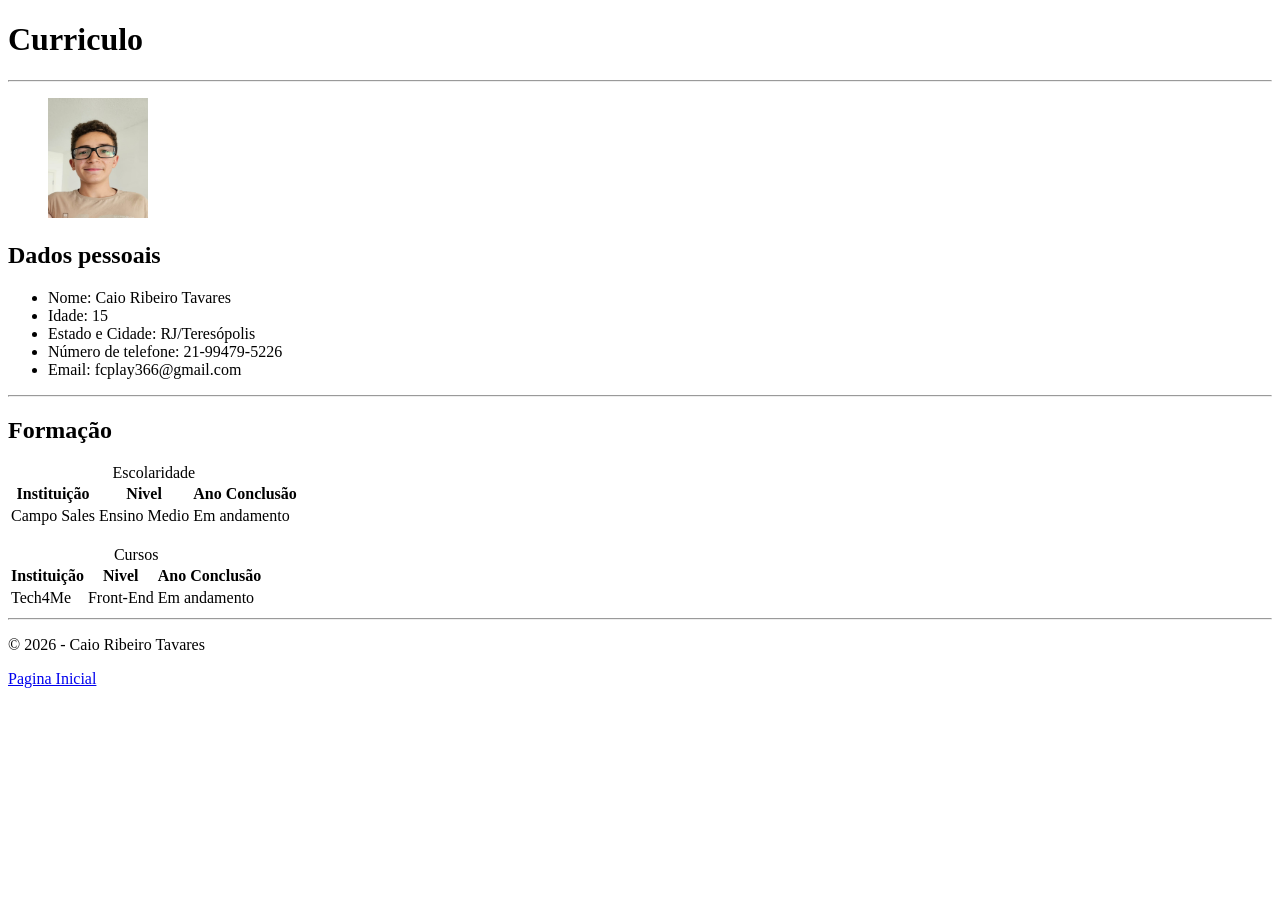
==== curriculo.html @ 29a466a6 "first commit" ====
<!DOCTYPE html>
<html lang="pt-br">
<head>
    <meta charset="UTF-8">
    <meta name="viewport" content="width=device-width, initial-scale=1.0">
    <title>Curriculo</title>
</head>
<body>
    <header>
        <h1>Curriculo</h1>
    </header>
    <hr>
    <main>
        <section>
            <figure>
                 <img src="fotoperfil.jpeg" alt="Foto de Perfil" width="100" height="120">
            </figure>
            <h2>Dados pessoais</h2>
            <ul>
                <li>Nome: Caio Ribeiro Tavares </li>
                <li>Idade: 15</li>
                <li>Estado e Cidade: RJ/Teresópolis</li>
                <li>Número de telefone: 21-99479-5226</li>
                <li>Email: fcplay366@gmail.com</li>
            </ul>
        </section>
        <hr>
        <section>
            <h2>Formação</h2>
            <table>
                <caption>Escolaridade</caption>
                <thead>
                    <tr>
                        <th>Instituição</th>
                        <th>Nivel</th>
                        <th>Ano Conclusão</th>
                    </tr>
                </thead>
                <tbody>
                    <tr>
                        <td>Campo Sales</td>
                        <td>Ensino Medio</td>
                        <td>Em andamento</td>
                    </tr>
                </tbody>
            </table>
            <br>
            <table>
                <caption>Cursos</caption>
                <thead>
                    <tr>
                        <th>Instituição</th>
                        <th>Nivel</th>
                        <th>Ano Conclusão</th>
                    </tr>
                </thead>
                <tbody>
                    <tr>
                        <td>Tech4Me</td>
                        <td>Front-End</td>
                        <td>Em andamento</td>
                    </tr>
                </tbody>
            </table>
        </section>
    </main>
    <hr>
    <footer>
        <p>© 2026 - Caio Ribeiro Tavares</p>
        <a href="index.html">Pagina Inicial</a>
    </footer>
</body>
</html>
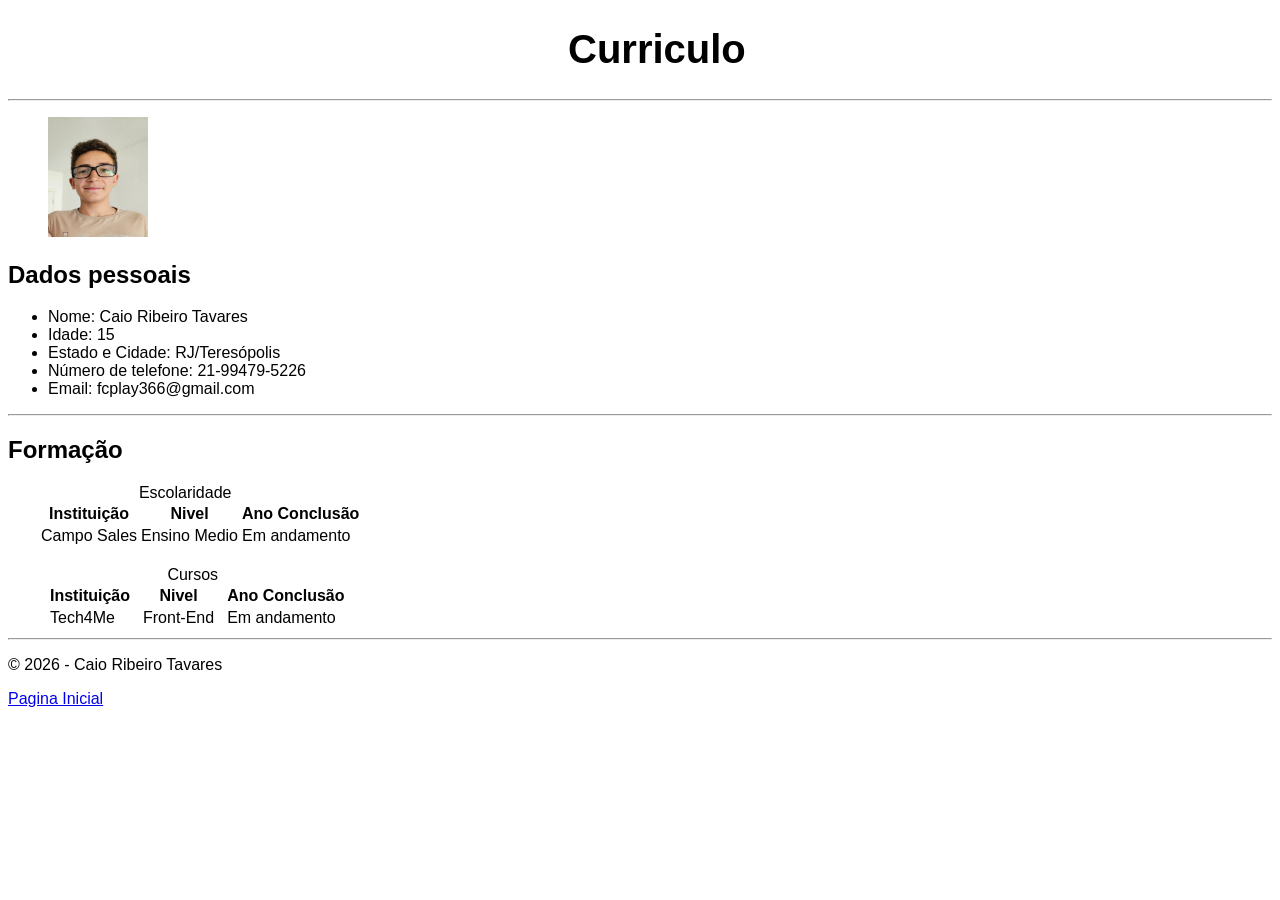
==== commit 1544ff74: "alteracoes dos arquivos e mais arquivos adicionados" ====
--- a/curriculo.html
+++ b/curriculo.html
@@ -4,10 +4,11 @@
     <meta charset="UTF-8">
     <meta name="viewport" content="width=device-width, initial-scale=1.0">
     <title>Curriculo</title>
+    <link rel="stylesheet" href="style-curriculo.css">
 </head>
 <body>
     <header>
-        <h1>Curriculo</h1>
+        <h1 id="titulo">Curriculo</h1>
     </header>
     <hr>
     <main>
@@ -27,7 +28,7 @@
         <hr>
         <section>
             <h2>Formação</h2>
-            <table>
+            <table id="Escolaridade">
                 <caption>Escolaridade</caption>
                 <thead>
                     <tr>
@@ -45,17 +46,17 @@
                 </tbody>
             </table>
             <br>
-            <table>
-                <caption>Cursos</caption>
+            <table id="Curso">
+                <caption id="titulo-curso">Cursos</caption>
                 <thead>
-                    <tr>
+                    <tr id="tr-curso1">
                         <th>Instituição</th>
                         <th>Nivel</th>
                         <th>Ano Conclusão</th>
                     </tr>
                 </thead>
                 <tbody>
-                    <tr>
+                    <tr id="tr-curso2">
                         <td>Tech4Me</td>
                         <td>Front-End</td>
                         <td>Em andamento</td>
--- a/style-curriculo.css
+++ b/style-curriculo.css
@@ -0,0 +1,22 @@
+#Escolaridade{
+    padding-left: 30px;
+}
+#Curso{
+    padding-left: 30px;
+}
+#titulo-curso{
+    padding-left: 30px;
+}
+#tr-curso1 th{
+    padding-left: 10px;
+}
+#tr-curso2 td{
+    padding-left: 10px;
+}
+#titulo{
+    padding-left: 560px;
+    font-size: 40px;
+}
+body{
+    font-family: Arial, Helvetica, sans-serif;
+}
